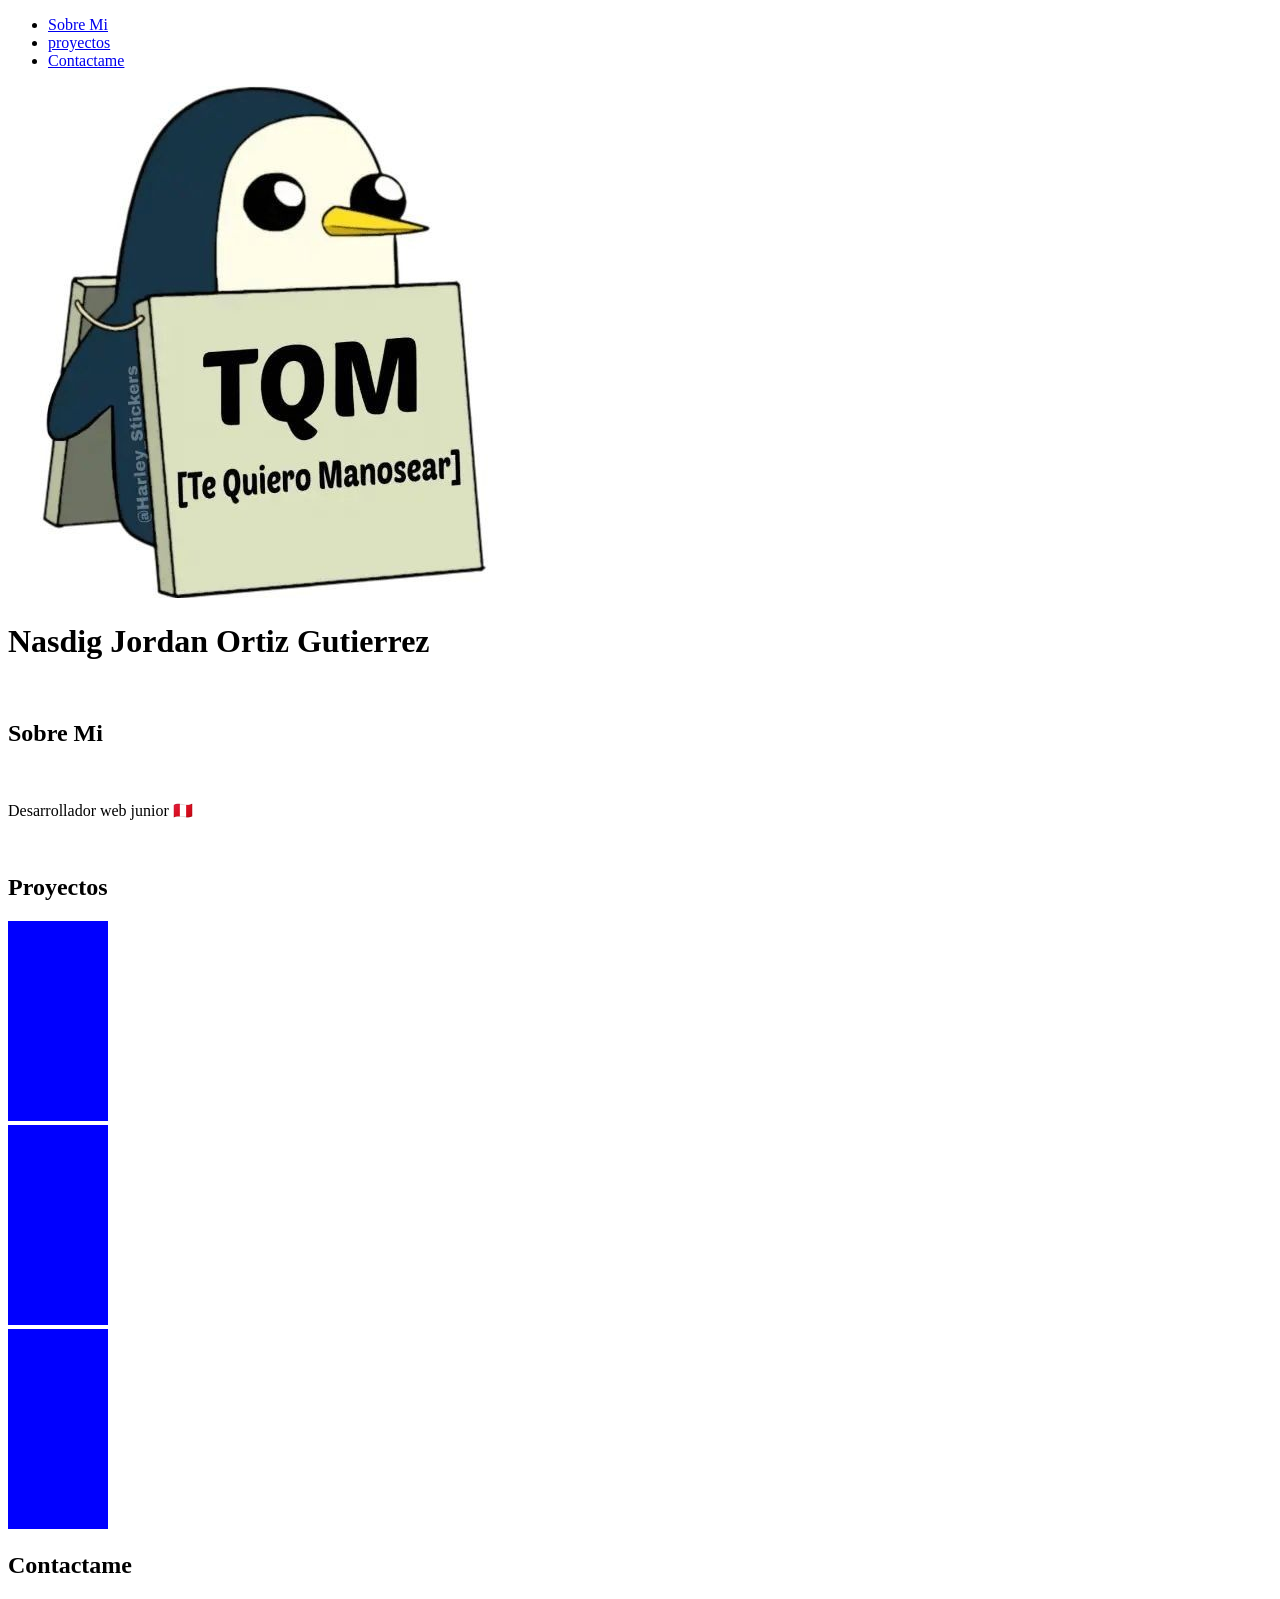
==== index.html @ f42b997b "agragando proyecto" ====
<!DOCTYPE  html>
<html>
    <head>
        <meta charset="UTF-8">
        <title>nasdig</title>
        <link rel="stylesheet" href="style.css">
    </head>
    <body>
        <header>
            <nav>
                <ul>
                    <li><a href="#sobreMi">Sobre Mi</a></li>
                    <li><a href="#proyectos">proyectos</a></li>
                    <li><a href="#contactame">Contactame</a></li>
                </ul> 
            </nav>
        </header>
        <body>
            <img src="img/perfil.jpg" alt="perfil">
            <h1>Nasdig Jordan Ortiz Gutierrez</h1><br>
            <h2 id="sobreMi">Sobre Mi</h2><br>
            <p>Desarrollador web junior 🇵🇪</p><br>
            <div id="proyectos">
                <h2>Proyectos</h2>
                <div>
                    <canvas width="100" height="200" class="caja"></canvas>
                    
                </div>
                <div>
                    <canvas width="100" height="200" class="caja"></canvas>                
                </div>
                <div>
                    <canvas width="100" height="200" class="caja"></canvas>                
                </div>
            </div>
        </body>
        <footer>
            <div>
                <h2 id="contactame">Contactame</h2>
            </div>
        </footer>
    <script src="script.js"></script>
    </body>
</html>
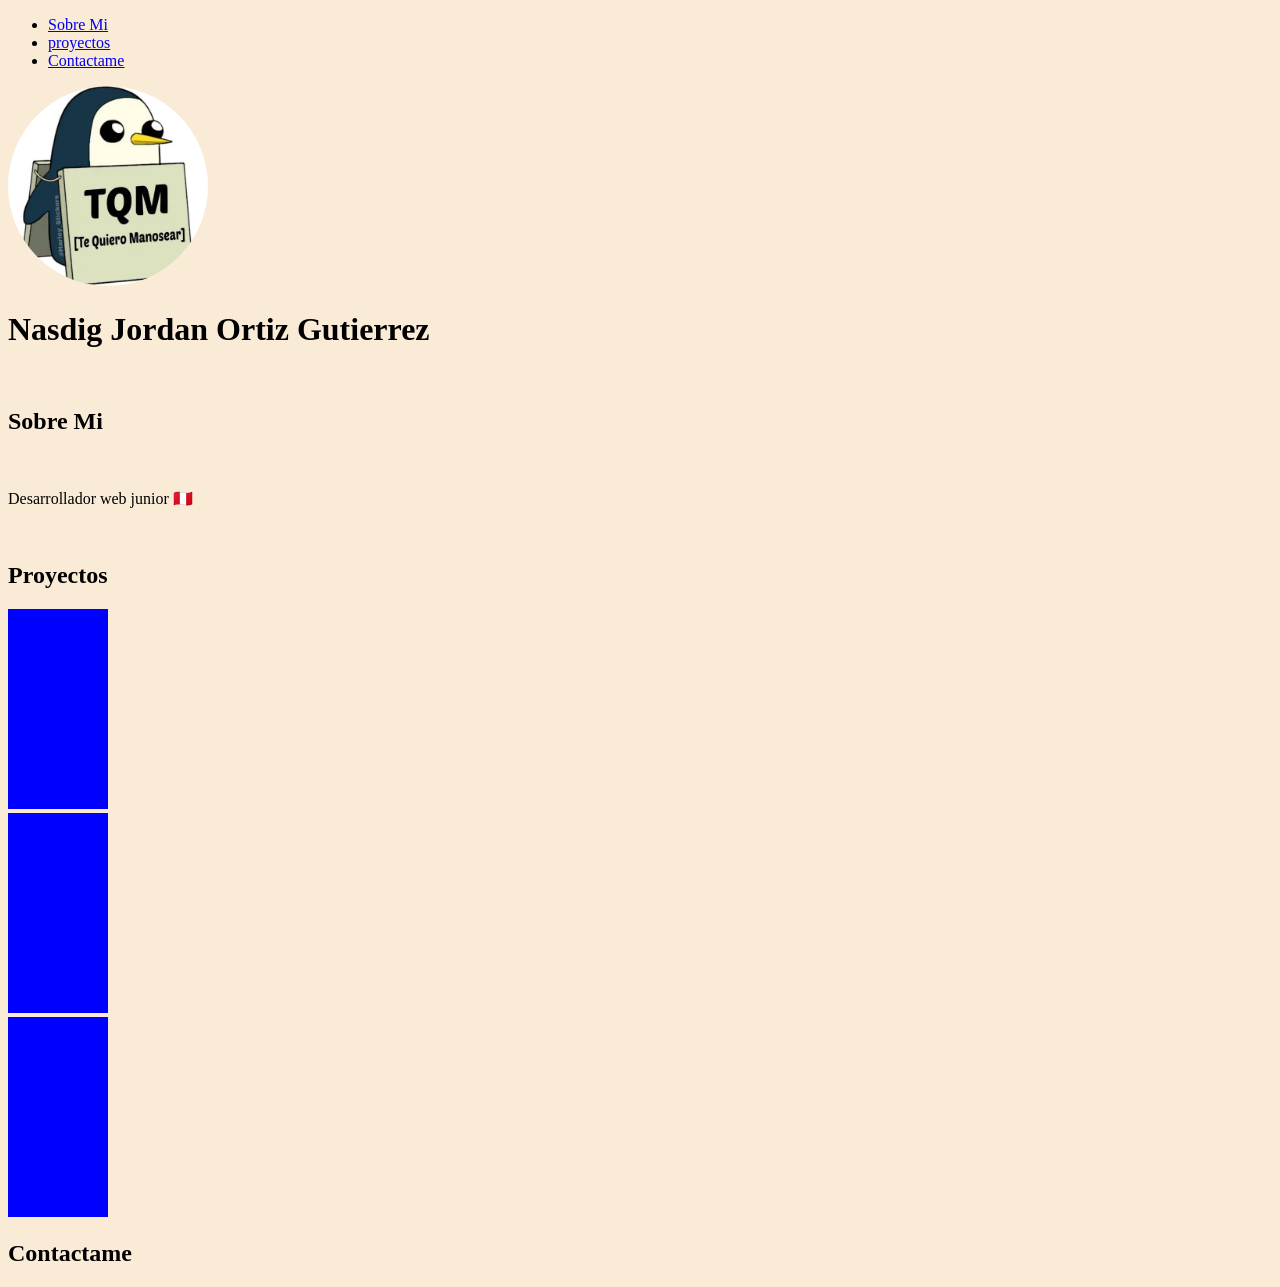
==== commit a66f1a67: "cambio de fondo" ====
--- a/index.html
+++ b/index.html
@@ -5,7 +5,7 @@
         <title>nasdig</title>
         <link rel="stylesheet" href="style.css">
     </head>
-    <body>
+    <body class="body">
         <header>
             <nav>
                 <ul>
@@ -16,7 +16,7 @@
             </nav>
         </header>
         <body>
-            <img src="img/perfil.jpg" alt="perfil">
+            <img src="img/perfil.jpg" alt="perfil" class="imagenPerfil">
             <h1>Nasdig Jordan Ortiz Gutierrez</h1><br>
             <h2 id="sobreMi">Sobre Mi</h2><br>
             <p>Desarrollador web junior 🇵🇪</p><br>
--- a/style.css
+++ b/style.css
@@ -0,0 +1,11 @@
+.body {
+    background-color: antiquewhite;
+}
+
+
+.imagenPerfil {
+    width: 200px;
+    height: 200px;
+    border-radius: 100px;
+    
+}
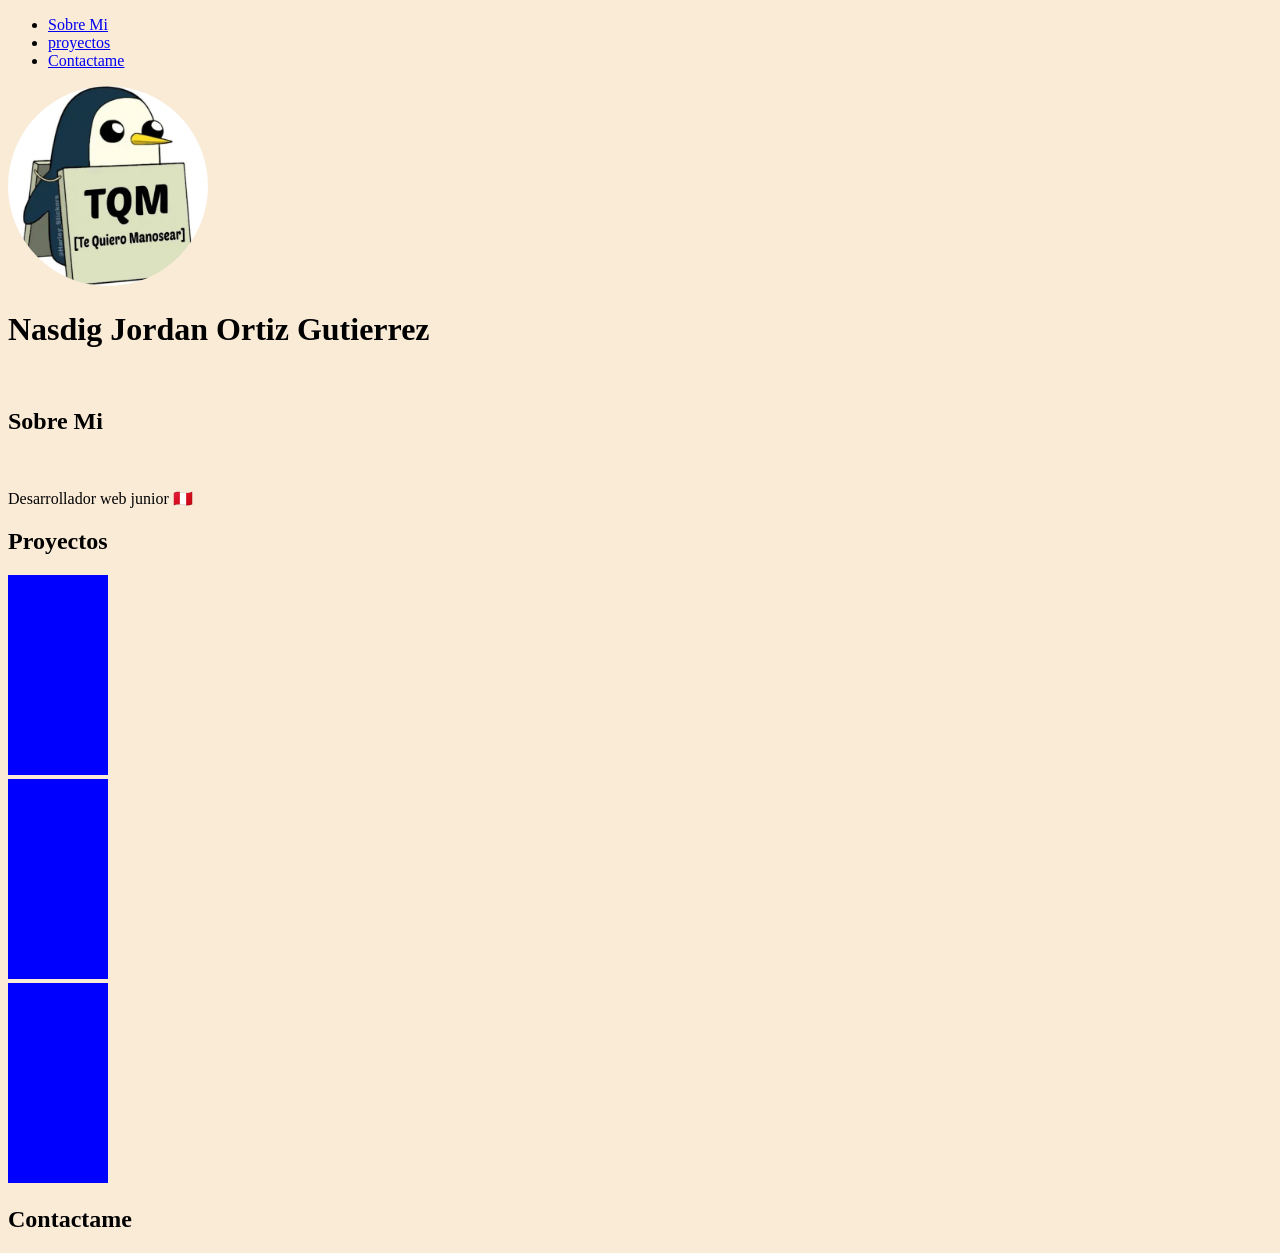
==== commit bc644147: "mejorando semantica" ====
--- a/index.html
+++ b/index.html
@@ -2,8 +2,11 @@
 <html>
     <head>
         <meta charset="UTF-8">
-        <title>nasdig</title>
+        <meta name="viewport" content="width=device-width, initial-scale=1.0">
+        <meta name="description" content="Portfolio de Nasdig Jordan Ortiz Gutierrez, desarrollador web junior.">
+        <title>portafolio</title>
         <link rel="stylesheet" href="style.css">
+        <script src="script.js" defer></script>
     </head>
     <body class="body">
         <header>
@@ -15,30 +18,28 @@
                 </ul> 
             </nav>
         </header>
-        <body>
+        <main>
             <img src="img/perfil.jpg" alt="perfil" class="imagenPerfil">
             <h1>Nasdig Jordan Ortiz Gutierrez</h1><br>
             <h2 id="sobreMi">Sobre Mi</h2><br>
-            <p>Desarrollador web junior 🇵🇪</p><br>
-            <div id="proyectos">
-                <h2>Proyectos</h2>
-                <div>
-                    <canvas width="100" height="200" class="caja"></canvas>
-                    
-                </div>
-                <div>
-                    <canvas width="100" height="200" class="caja"></canvas>                
-                </div>
-                <div>
-                    <canvas width="100" height="200" class="caja"></canvas>                
-                </div>
+            <p>Desarrollador web junior 🇵🇪</p>
+        </main>
+        <section id="proyectos">
+            <h2>Proyectos</h2>
+            <div>
+                <canvas width="100" height="200" class="caja"></canvas>    
             </div>
-        </body>
+            <div>
+                <canvas width="100" height="200" class="caja"></canvas>                
+            </div>
+            <div>
+                <canvas width="100" height="200" class="caja"></canvas>                
+            </div>
+        </section>    
         <footer>
-            <div>
+            <form>
                 <h2 id="contactame">Contactame</h2>
-            </div>
+            </form>
         </footer>
-    <script src="script.js"></script>
     </body>
 </html>
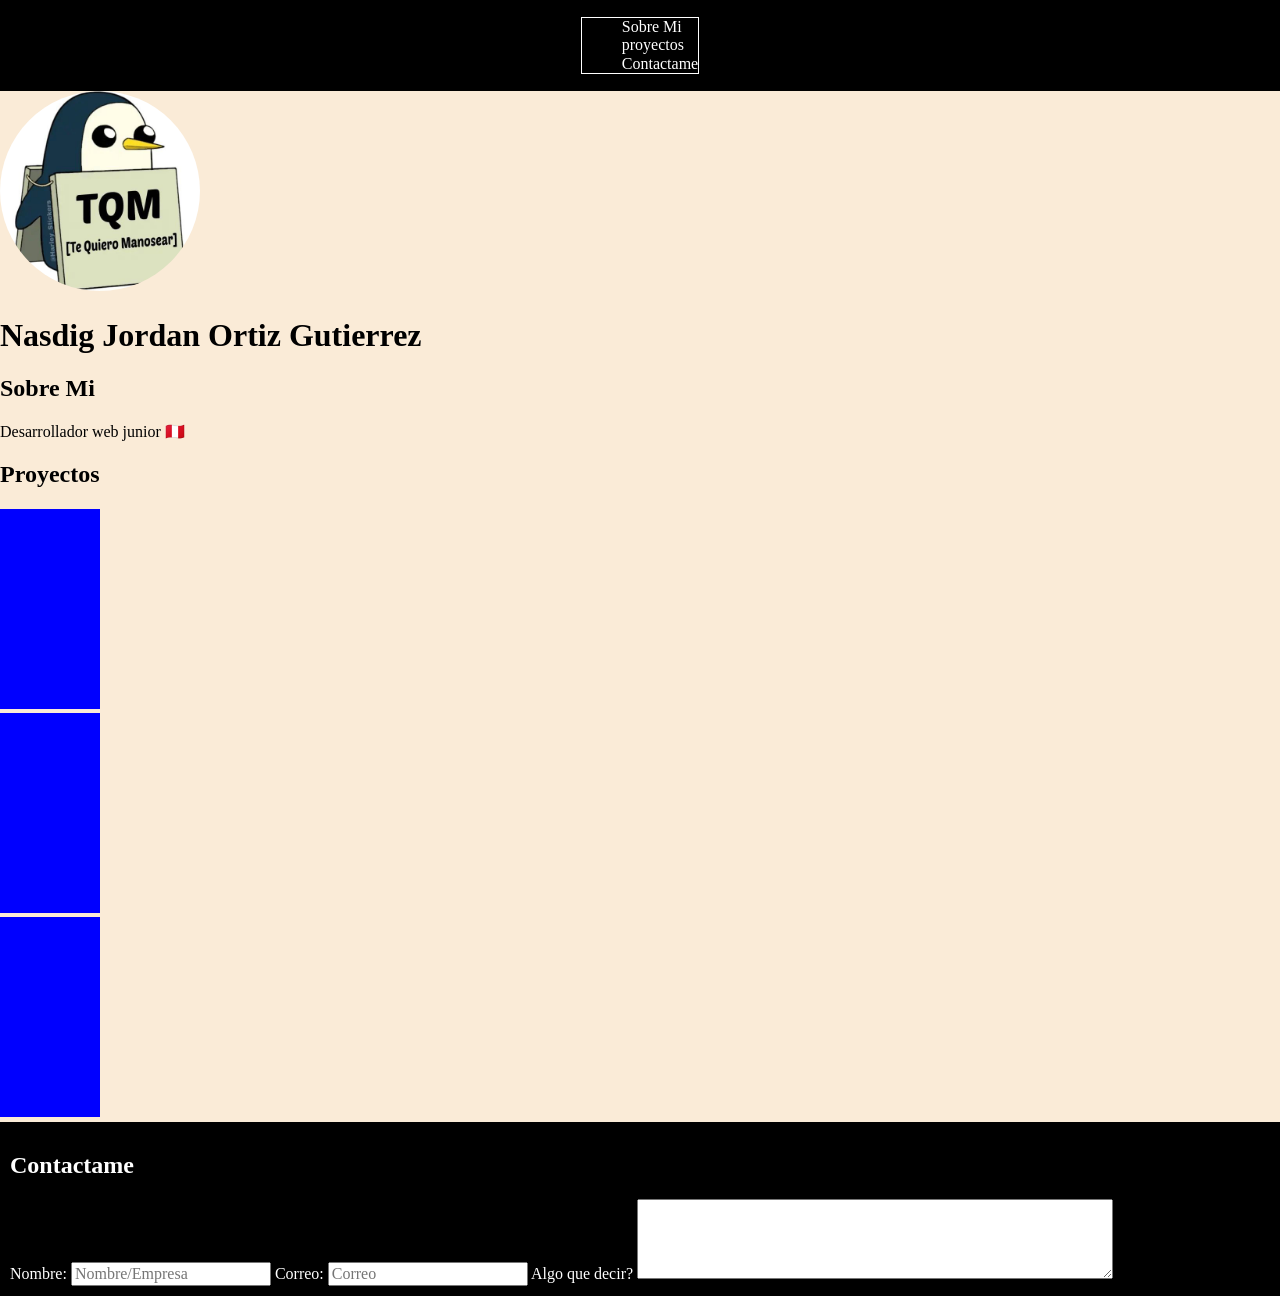
==== commit 9a6fb49f: "agregando normalize y formulario de contacto" ====
--- a/index.html
+++ b/index.html
@@ -5,12 +5,13 @@
         <meta name="viewport" content="width=device-width, initial-scale=1.0">
         <meta name="description" content="Portfolio de Nasdig Jordan Ortiz Gutierrez, desarrollador web junior.">
         <title>portafolio</title>
-        <link rel="stylesheet" href="style.css">
-        <script src="script.js" defer></script>
+        <link rel="stylesheet" href="/styles/style.css">
+        <link rel="stylesheet" href="/styles/normalize.css">
+        <script src="/script/script.js" defer></script>
     </head>
     <body class="body">
         <header>
-            <nav>
+            <nav class="ver barra">
                 <ul>
                     <li><a href="#sobreMi">Sobre Mi</a></li>
                     <li><a href="#proyectos">proyectos</a></li>
@@ -19,9 +20,9 @@
             </nav>
         </header>
         <main>
-            <img src="img/perfil.jpg" alt="perfil" class="imagenPerfil">
-            <h1>Nasdig Jordan Ortiz Gutierrez</h1><br>
-            <h2 id="sobreMi">Sobre Mi</h2><br>
+            <img src="img/perfil.jpg" alt="foto de perfil de Nasdig Jordan Ortiz Gutierrez" class="imagenPerfil">
+            <h1>Nasdig Jordan Ortiz Gutierrez</h1>
+            <h2 id="sobreMi">Sobre Mi</h2>
             <p>Desarrollador web junior 🇵🇪</p>
         </main>
         <section id="proyectos">
@@ -37,8 +38,16 @@
             </div>
         </section>    
         <footer>
-            <form>
-                <h2 id="contactame">Contactame</h2>
+            <h2 id="contactame">Contactame</h2>
+            <form method="post">
+                <label for="nombre">Nombre:</label>
+                <input type="text" placeholder="Nombre/Empresa" id="nombre" required name="nombre">
+
+                <label for="correo">Correo:</label>
+                <input type="text" placeholder="Correo" id="correo" required name="correo">
+
+                <label for="mensaje">Algo que decir?</label>
+                <textarea name="mensaje" id="mensaje" rows="4" cols="50"></textarea>
             </form>
         </footer>
     </body>
--- a/styles/style.css
+++ b/styles/style.css
@@ -0,0 +1,31 @@
+.body {
+    background-color: antiquewhite;
+}
+.barra {
+ display: flex;
+ background-color: black;
+ flex-direction: column;
+ align-items: center;
+}
+ul {
+    border: solid 1px white;
+}
+ul a{
+    color: white;
+    text-decoration: none;
+}
+.imagenPerfil {
+    width: 200px;
+    height: 200px;
+    border-radius: 100px; 
+}
+.ver{
+    border: solid 1px black;
+}
+footer{
+    background-color: black;
+    color: white;
+    padding: 10px;
+    bottom: 0;
+    width: 100%;
+}
